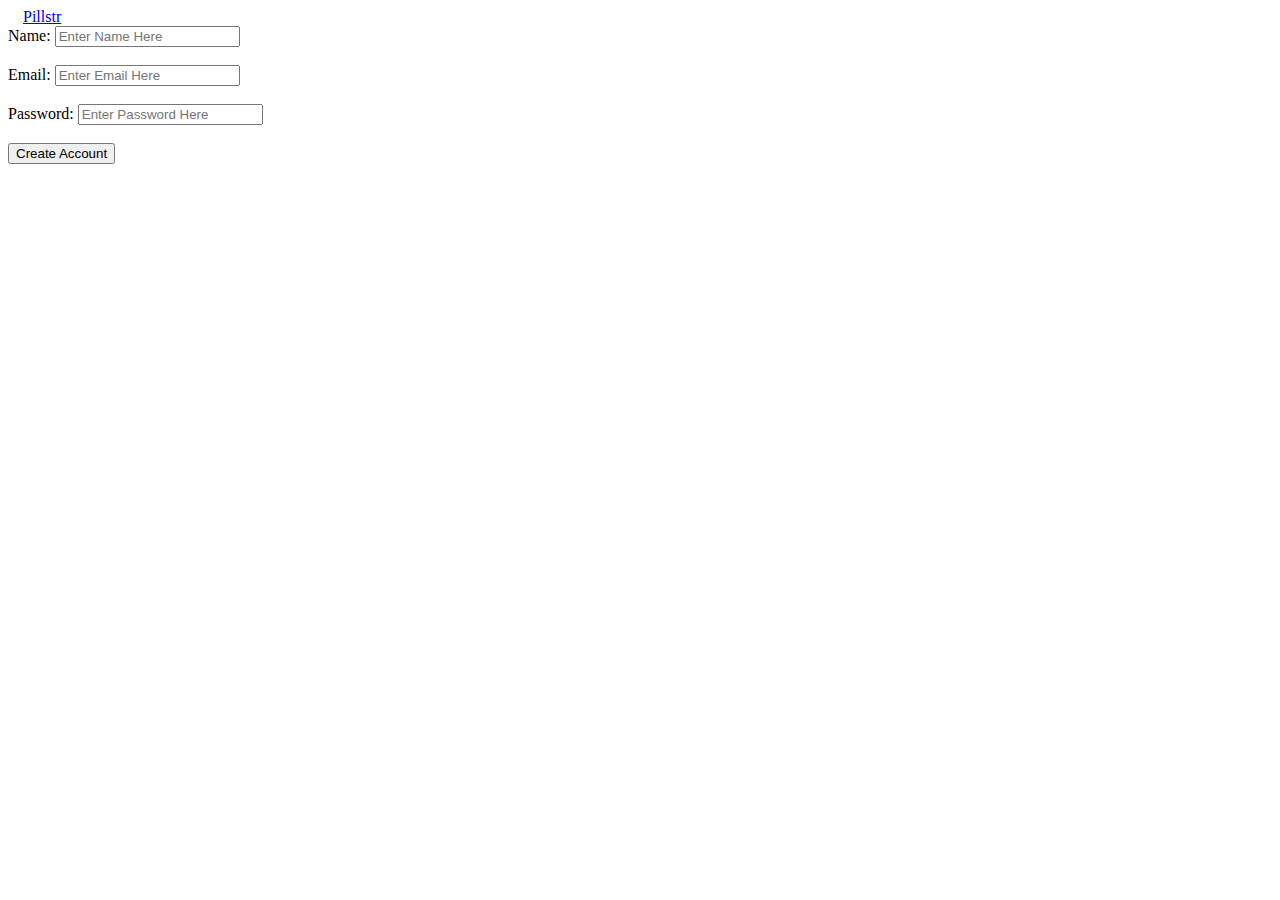
==== templates/account.html @ bfff94a3 "responsive nav bar finished" ====
<!DOCTYPE html>
<html>
<head lang="en">
    <meta charset="UTF-8">
    <title></title>
</head>
<body>
<nav class="navbar navbar-default">
    <div class="container-fluid">
        <div class="navbar-header">
            <span class="glyphicon glyphicon-home navbar-brand" style="padding: 13px 15px 0 0;" ></span>
            <a class="navbar-brand" href="#/home">Pillstr</a>
        </div>
    </div>
</nav>

<div id="leftSide">
    <form  novalidate class="simple-form">
       Name: <input type="text" ng-model="namE" placeholder="Enter Name Here"/><br /><br />
       Email: <input type="text" ng-model="email" placeholder="Enter Email Here" /><br /><br />
       Password: <input type="password" ng-model="password" placeholder="Enter Password Here" /><br /><br />

    </form>
</div>
<div >
    <input id="createAcct" type="button" ng-click="createNewAcct()" value="Create Account" />
</div>
</body>
</html>
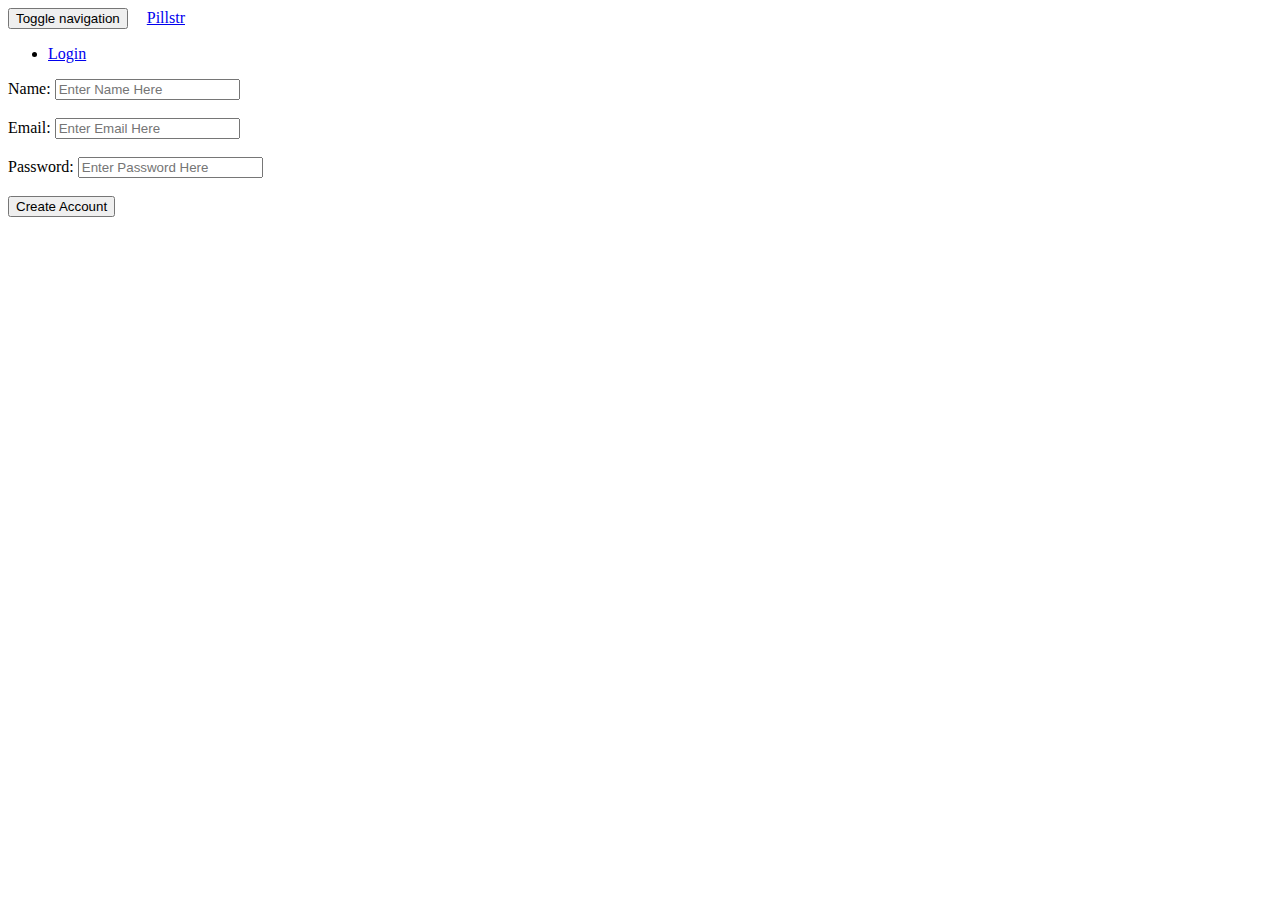
==== commit 484b4dce: "login tab added to create new account" ====
--- a/templates/account.html
+++ b/templates/account.html
@@ -8,8 +8,18 @@
 <nav class="navbar navbar-default">
     <div class="container-fluid">
         <div class="navbar-header">
+            <button type="button" class="navbar-toggle collapsed" data-toggle="collapse" data-target="#bs-example-navbar-collapse-1">
+                <span class="sr-only">Toggle navigation</span>
+                <span class="glyphicon glyphicon-option-vertical" ></span>
+            </button>
             <span class="glyphicon glyphicon-home navbar-brand" style="padding: 13px 15px 0 0;" ></span>
             <a class="navbar-brand" href="#/home">Pillstr</a>
+        </div>
+
+        <div class="collapse navbar-collapse" id="bs-example-navbar-collapse-1">
+            <ul class="nav navbar-nav navbar-right">
+                <li><a href="#/login" data-toggle="collapse" data-target="#hamburger">Login</a></li>
+            </ul>
         </div>
     </div>
 </nav>
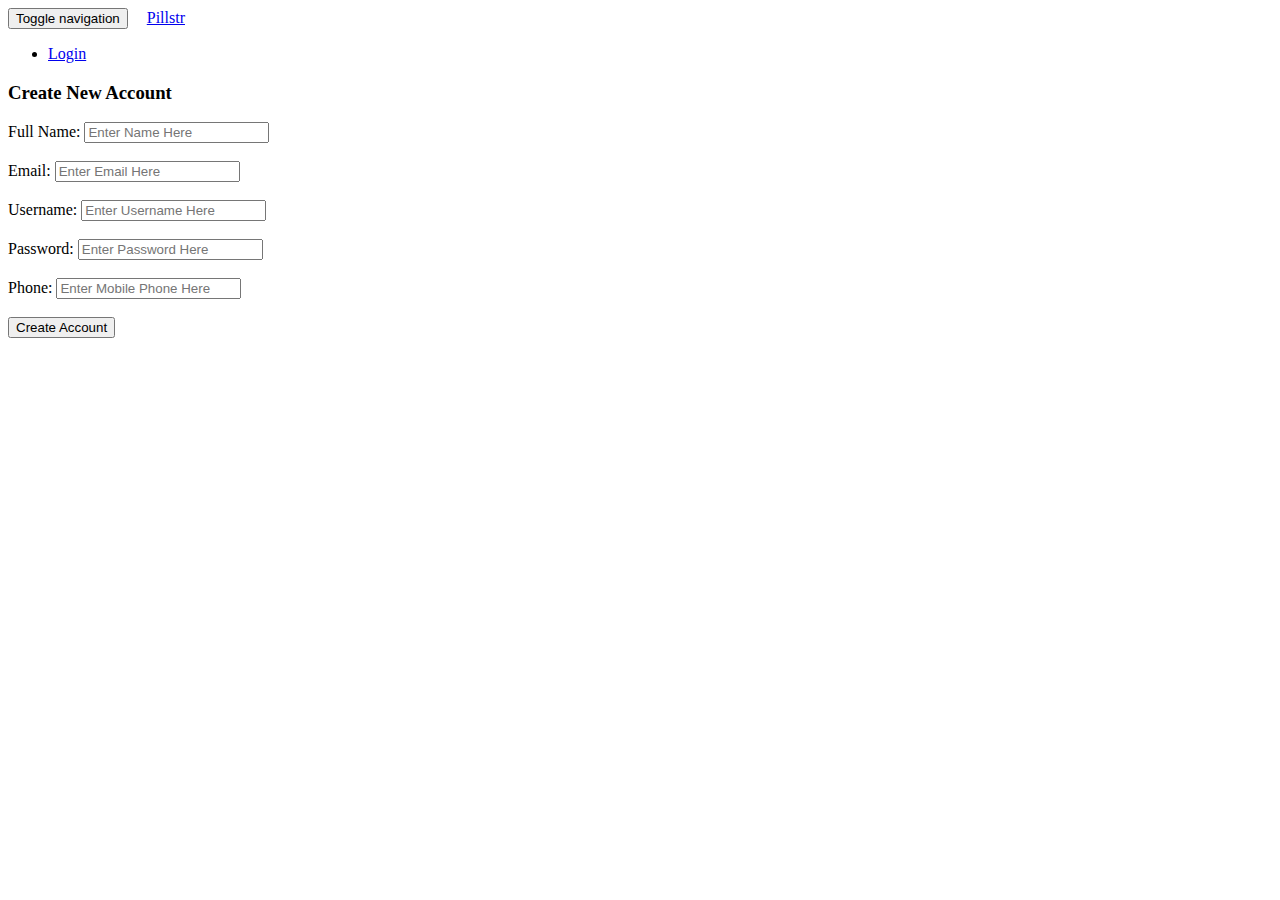
==== commit 8c36ee7b: "login, create user, edit settings done" ====
--- a/templates/account.html
+++ b/templates/account.html
@@ -25,10 +25,13 @@
 </nav>
 
 <div id="leftSide">
+    <h3>Create New Account</h3>
     <form  novalidate class="simple-form">
-       Name: <input type="text" ng-model="namE" placeholder="Enter Name Here"/><br /><br />
+       Full Name: <input type="text" ng-model="namE" placeholder="Enter Name Here"/><br /><br />
        Email: <input type="text" ng-model="email" placeholder="Enter Email Here" /><br /><br />
+       Username: <input type="text" ng-model="username" placeholder="Enter Username Here" /><br /><br />
        Password: <input type="password" ng-model="password" placeholder="Enter Password Here" /><br /><br />
+       Phone: <input type="text" ng-model="phone" placeholder="Enter Mobile Phone Here" /><br /><br />
 
     </form>
 </div>
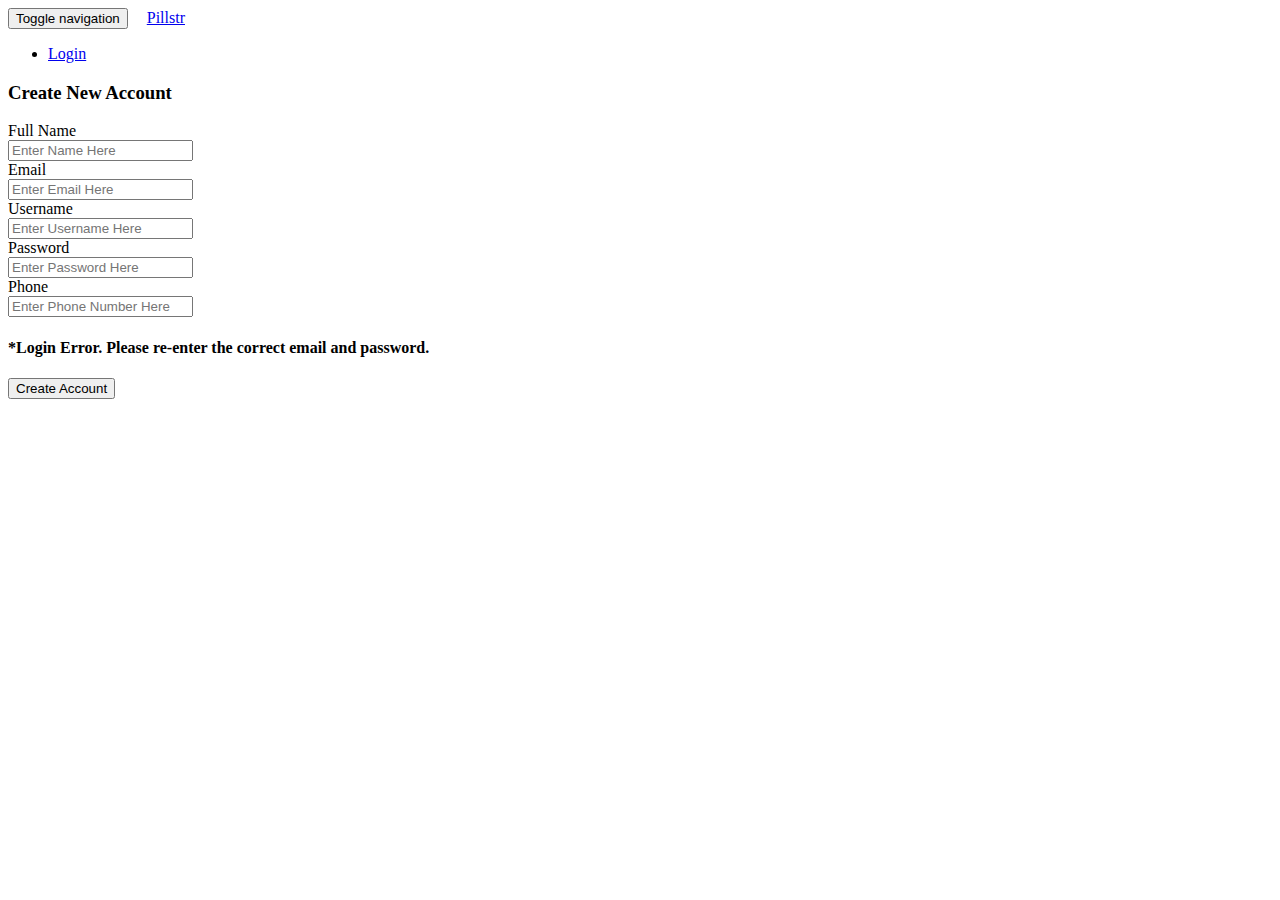
==== commit 6c33aae9: "Restyled all HTMLs" ====
--- a/templates/account.html
+++ b/templates/account.html
@@ -5,38 +5,82 @@
     <title></title>
 </head>
 <body>
-<nav class="navbar navbar-default">
-    <div class="container-fluid">
-        <div class="navbar-header">
-            <button type="button" class="navbar-toggle collapsed" data-toggle="collapse" data-target="#bs-example-navbar-collapse-1">
-                <span class="sr-only">Toggle navigation</span>
-                <span class="glyphicon glyphicon-option-vertical" ></span>
-            </button>
-            <span class="glyphicon glyphicon-home navbar-brand" style="padding: 13px 15px 0 0;" ></span>
-            <a class="navbar-brand" href="#/home">Pillstr</a>
+<nav class="navbar navbar-default" role="navigation">
+    <div class="container">
+        <div class="col-md-3"></div>
+        <div class="col-md-6">
+            <div class="navbar-header">
+                <button type="button" class="navbar-toggle" ng-init="navCollapsed = true" ng-click="navCollapsed = !navCollapsed">
+                    <span class="sr-only">Toggle navigation</span>
+                    <span class="glyphicon glyphicon-option-vertical" ></span>
+                </button>
+                <span class="glyphicon glyphicon-home navbar-brand" style="padding: 13px 15px 0 0;" ></span>
+                <a class="navbar-brand" href="#/account">Pillstr</a>
+            </div>
+
+            <div class="collapse navbar-collapse" ng-class="!navCollapsed && 'in'" ng-click="navCollapsed=true">
+                <ul class="nav navbar-nav navbar-right">
+                    <li><a href="#/login" data-toggle="collapse" data-target="#hamburger">Login</a></li>
+                </ul>
+            </div>
         </div>
-
-        <div class="collapse navbar-collapse" id="bs-example-navbar-collapse-1">
-            <ul class="nav navbar-nav navbar-right">
-                <li><a href="#/login" data-toggle="collapse" data-target="#hamburger">Login</a></li>
-            </ul>
-        </div>
+        <div class="col-md-3"></div>
     </div>
 </nav>
 
-<div id="leftSide">
-    <h3>Create New Account</h3>
-    <form  novalidate class="simple-form">
-       Full Name: <input type="text" ng-model="namE" placeholder="Enter Name Here"/><br /><br />
-       Email: <input type="text" ng-model="email" placeholder="Enter Email Here" /><br /><br />
-       Username: <input type="text" ng-model="username" placeholder="Enter Username Here" /><br /><br />
-       Password: <input type="password" ng-model="password" placeholder="Enter Password Here" /><br /><br />
-       Phone: <input type="text" ng-model="phone" placeholder="Enter Mobile Phone Here" /><br /><br />
+<div class="container">
+    <div class="col-md-3"></div>
+    <div class="col-md-6">
+        <h3>Create New Account</h3>
+        <form  novalidate class="form-horizontal">
+            <div class="form-group">
+                <label for="namE" class="col-sm-3 control-label">Full Name</label>
+                <div class="col-sm-8">
+                    <input type="text" class="form-control" id="namE"  ng-model="namE" placeholder="Enter Name Here">
+                </div>
+            </div>
+            <div class="form-group">
+                <label for="email" class="col-sm-3 control-label">Email</label>
+                <div class="col-sm-8">
+                    <input type="email" class="form-control" id="email"  ng-model="email" placeholder="Enter Email Here">
+                </div>
+            </div>
+            <div class="form-group">
+                <label for="username" class="col-sm-3 control-label">Username</label>
+                <div class="col-sm-8">
+                    <input type="text" class="form-control" id="username"  ng-model="username" placeholder="Enter Username Here">
+                </div>
+            </div>
+            <div class="form-group">
+                <label for="password" class="col-sm-3 control-label">Password</label>
+                <div class="col-sm-8">
+                    <input type="password" class="form-control" id="password"  ng-model="password" placeholder="Enter Password Here">
+                </div>
+            </div>
+            <div class="form-group">
+                <label for="phone" class="col-sm-3 control-label">Phone</label>
+                <div class="col-sm-8">
+                    <input type="text" class="form-control" id="phone"  ng-model="phone" placeholder="Enter Phone Number Here">
+                </div>
+            </div>
+            <h4 id = "error" ng-if='state == false'>*Login Error. Please re-enter the correct email and password.</h4>
+           <!--Full Name: <input type="text" ng-model="namE" placeholder="Enter Name Here"/><br /><br />
+           Email: <input type="text" ng-model="email" placeholder="Enter Email Here" /><br /><br />
+           Username: <input type="text" ng-model="username" placeholder="Enter Username Here" /><br /><br />
+           Password: <input type="password" ng-model="password" placeholder="Enter Password Here" /><br /><br />
+           Phone: <input type="text" ng-model="phone" placeholder="Enter Mobile Phone Here" /><br /><br />-->
 
-    </form>
+        </form>
+        <div class="col-md-4"></div>
+        <div class="col-md-4">
+        <input type="button" class="btn btn-success"ng-click="createNewAcct()" value="Create Account" />
+        </div>
+        <div class="col-md-4"></div>
+    </div>
+    <div class="col-md-3"></div>
 </div>
 <div >
-    <input id="createAcct" type="button" ng-click="createNewAcct()" value="Create Account" />
+
 </div>
 </body>
 </html>